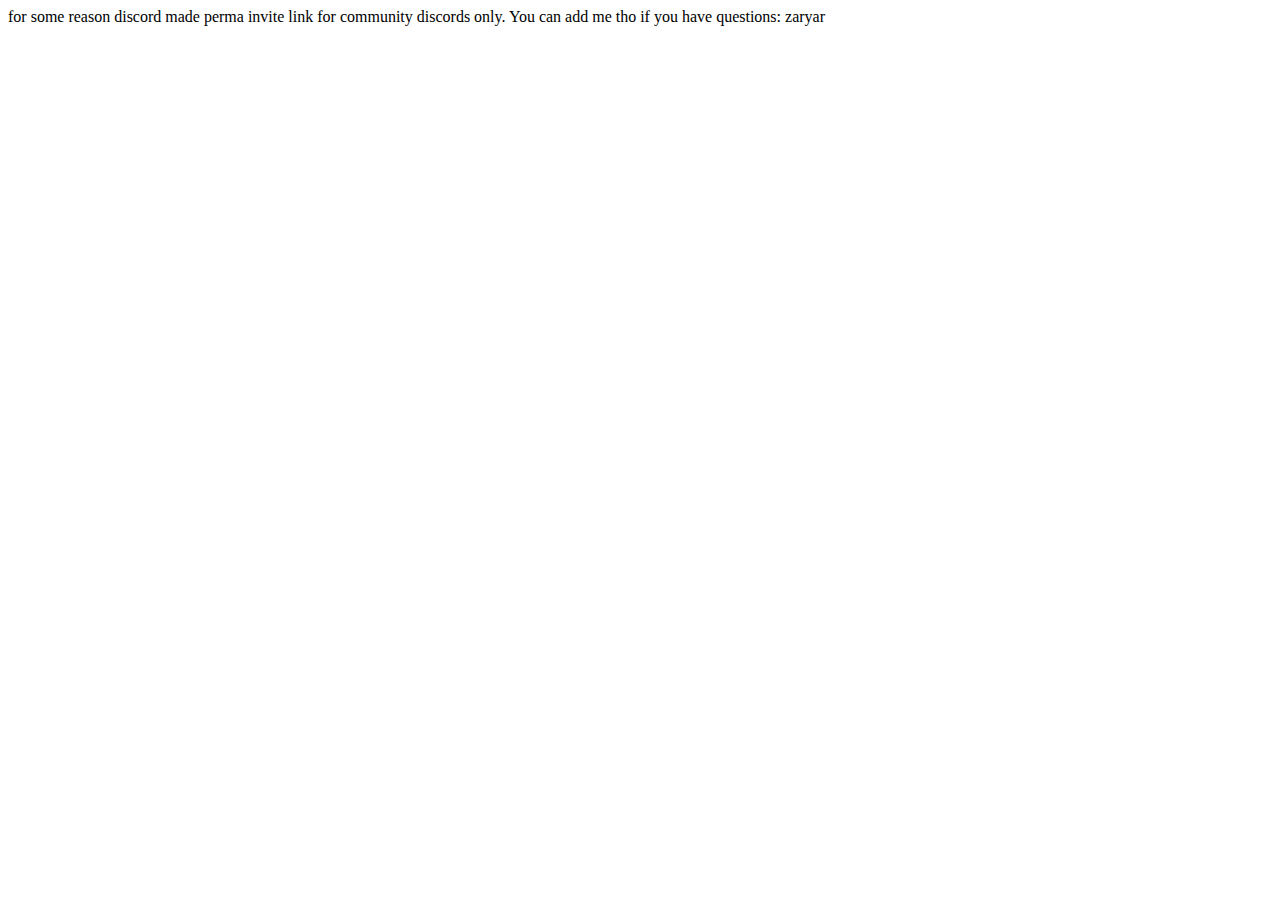
==== discord.html @ 11817631 "links" ====
<!DOCTYPE html>
<html>
<head>
	<title>discord</title>
</head>
<body>
    for some reason discord made perma invite link for community discords only.
    You can add me tho if you have questions: zaryar
</body>
</html>
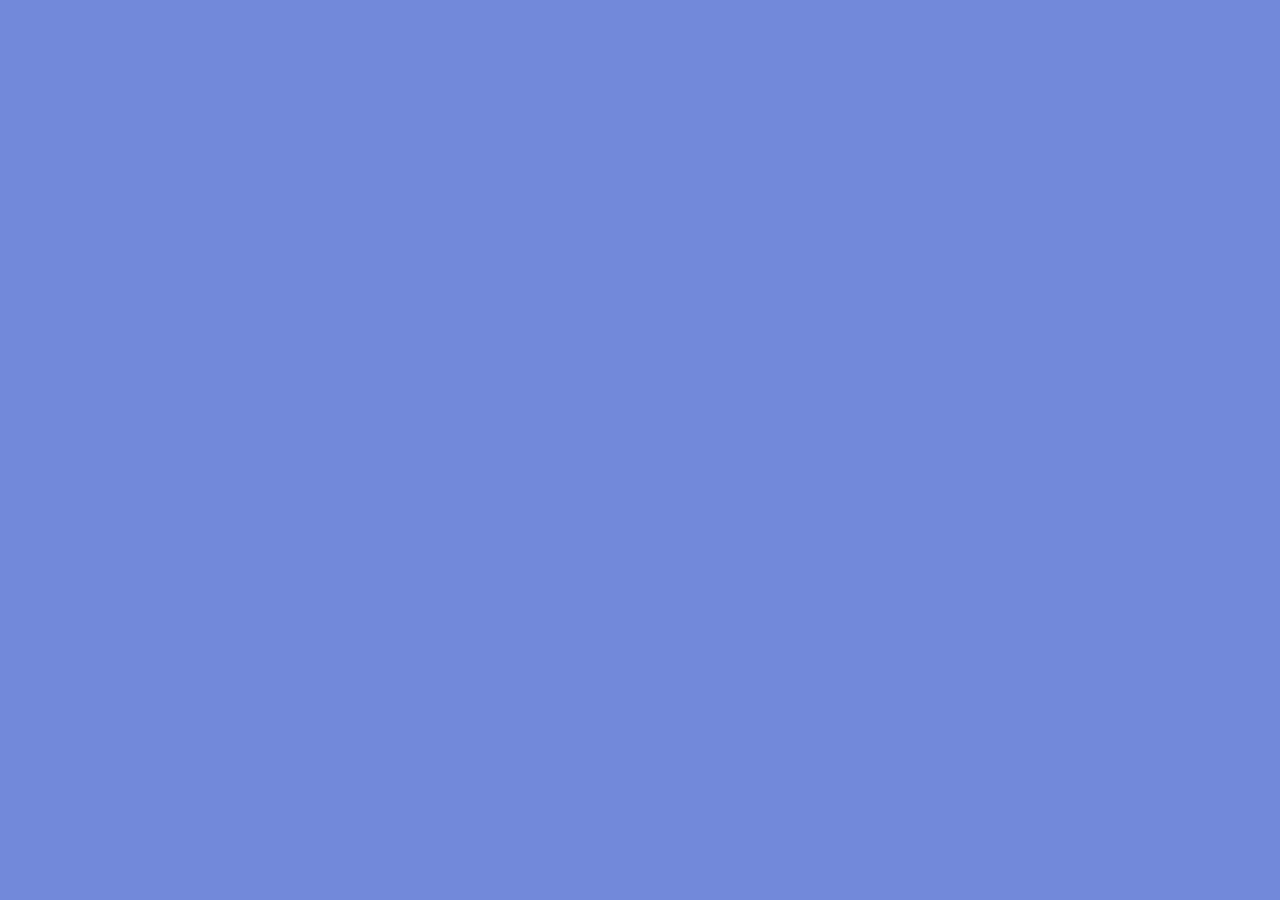
==== commit 6b1bf1af: "added looks ;)" ====
--- a/discord.html
+++ b/discord.html
@@ -1,10 +1,47 @@
-<!DOCTYPE html>
 <html>
 <head>
-	<title>discord</title>
+    <title>Discord</title>
+    <link rel="stylesheet" href="https://cdnjs.cloudflare.com/ajax/libs/font-awesome/5.15.3/css/all.min.css">
+    <style>
+        body {
+            background-color: #7289da;
+            color: white;
+            font-family: Arial, sans-serif;
+            text-align: center;
+            padding: 20px;
+        }
+        h1, p, .discord-icon {
+            opacity: 0;
+            transform: translateY(20px);
+            animation: fadeInMoveUp 2s cubic-bezier(0.175, 0.885, 0.32, 1.275) forwards;
+        }
+        h1 {
+            font-size: 2em;
+            margin-bottom: 20px;
+            animation-delay: 0.6s;
+        }
+        p {
+            font-size: 1.2em;
+            line-height: 1.6;
+            animation-delay: 1.2s;
+        }
+        .discord-icon {
+            font-size: 3em;
+            margin-bottom: 20px;
+            animation-delay: 0s;
+        }
+        @keyframes fadeInMoveUp {
+            to {
+                opacity: 1;
+                transform: translateY(0);
+            }
+        }
+    </style>
 </head>
 <body>
-    for some reason discord made perma invite link for community discords only.
-    You can add me tho if you have questions: zaryar
+    <i class="fab fa-discord discord-icon"></i>
+    <h1>Welcome to my Discord page!</h1>
+    <p>For some reason, Discord made permanent invite links for community Discords only.</p>
+    <p>You can add me though if you have questions: <strong>zaryar</strong></p>
 </body>
-</html>
+</html>